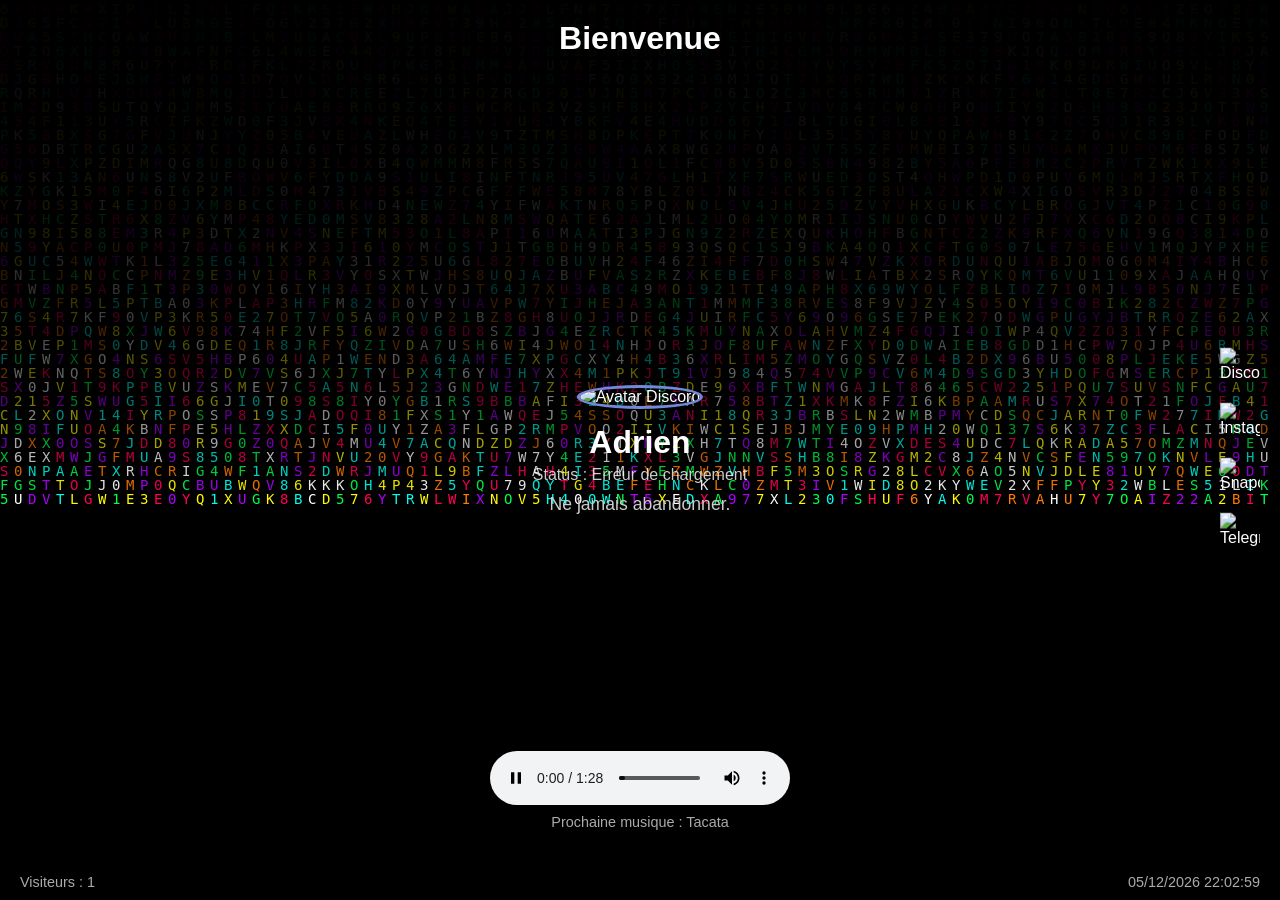
==== index.html @ 1bc6e5ac "✨ Ajout des nouveaux fichiers propres" ====
<!DOCTYPE html>
<html lang="fr">
<head>
  <meta charset="UTF-8">
  <meta name="viewport" content="width=device-width, initial-scale=1.0">
  <title>Adrien - Portfolio</title>
  <link rel="stylesheet" href="css/style.css">
</head>
<body>
  <!-- Fond animé Matrix -->
  <canvas id="canvas"></canvas>

  <!-- Message de bienvenue -->
  <div class="welcome">Bienvenue</div>

  <!-- Barre réseaux sociaux -->
  <div class="socials">
    <img src="https://cdn-icons-png.flaticon.com/512/2111/2111370.png" 
         alt="Discord" 
         onclick="copyToClipboard('king_shadow2')" 
         title="Copier Discord">
    <img src="https://cdn-icons-png.flaticon.com/512/2111/2111463.png" 
         alt="Instagram" 
         onclick="window.open('https://www.instagram.com/spectra_964?igsh=dmt1NG05ZmYxc2M4','_blank')" 
         title="Instagram">
    <img src="https://cdn-icons-png.flaticon.com/512/2111/2111808.png" 
         alt="Snapchat" 
         onclick="window.open('https://www.snapchat.com/add/adrien_bayle?share_id=bDwEDKKrba4&locale=fr-FR','_blank')" 
         title="Snapchat">
    <img src="https://cdn-icons-png.flaticon.com/512/2111/2111646.png" 
         alt="Telegram" 
         onclick="copyToClipboard('@Xylo1500')" 
         title="Copier Telegram">
  </div>

  <!-- Profil Discord -->
  <div class="center">
    <img id="avatar" class="avatar" src="" alt="Avatar Discord">
    <div id="username" class="username">Adrien</div>
    <div id="status" class="status"></div>
    <div class="subtitle">Ne jamais abandonner.</div>
  </div>

  <!-- Lecteur audio -->
  <div class="player">
    <audio id="audio" controls autoplay>
      <source src="assets/music/LUA.mp3" type="audio/mpeg">
    </audio>
    <div class="next-track">Prochaine musique : <span id="next"></span></div>
  </div>

  <!-- Compteur + heure/date -->
  <div class="footer-left">Visiteurs : <span id="counter">0</span></div>
  <div class="footer-right" id="datetime"></div>

  <script src="js/script.js"></script>
</body>
</html>
---- css/style.css ----
/* Reset */
* {
  margin: 0;
  padding: 0;
  box-sizing: border-box;
}

body,
html {
  height: 100%;
  width: 100%;
  overflow: hidden;
  font-family: Arial, sans-serif;
  color: white;
}

/* Canvas de fond */
canvas {
  position: absolute;
  top: 0;
  left: 0;
  width: 100%;
  height: 100%;
  z-index: -1;
  background: black;
}

/* Zone centrale */
.center {
  position: absolute;
  top: 50%;
  left: 50%;
  transform: translate(-50%, -50%);
  text-align: center;
}

.avatar {
  width: 120px;
  height: 120px;
  border-radius: 50%;
  border: 3px solid #7289da;
  transition: transform 0.3s;
}

.avatar:hover {
  transform: scale(1.1);
}

.username {
  font-size: 2em;
  font-weight: bold;
  margin-top: 15px;
}

.status {
  margin-top: 5px;
  font-size: 1em;
  opacity: 0.8;
}

.subtitle {
  margin-top: 10px;
  font-size: 1.1em;
  color: #ccc;
}

/* Barre réseaux sociaux */
.socials {
  position: absolute;
  top: 50%;
  right: 20px;
  display: flex;
  flex-direction: column;
  gap: 15px;
  transform: translateY(-50%);
}

.socials img {
  width: 40px;
  height: 40px;
  cursor: pointer;
  transition: transform 0.3s;
}

.socials img:hover {
  transform: scale(1.2);
}

/* Lecteur audio */
.player {
  position: absolute;
  bottom: 60px;
  left: 50%;
  transform: translateX(-50%);
  background: rgba(0, 0, 0, 0.5);
  padding: 10px 20px;
  border-radius: 10px;
}

.next-track {
  margin-top: 5px;
  font-size: 0.9em;
  color: #aaa;
  text-align: center;
}

/* Heure/date + compteur */
.footer-left {
  position: absolute;
  bottom: 10px;
  left: 20px;
  font-size: 0.9em;
  color: #aaa;
}

.footer-right {
  position: absolute;
  bottom: 10px;
  right: 20px;
  font-size: 0.9em;
  color: #aaa;
}

/* Message bienvenue */
.welcome {
  position: absolute;
  top: 20px;
  left: 50%;
  transform: translateX(-50%);
  font-size: 2em;
  font-weight: bold;
  opacity: 0;
  animation: fadeSlide 2s forwards;
}

/* Animations */
@keyframes fadeSlide {
  from {
    opacity: 0;
    transform: translate(-50%, -20px);
  }
  to {
    opacity: 1;
    transform: translate(-50%, 0);
  }
}

/* Responsive */
@media (max-width: 768px) {
  .socials {
    right: 10px;
    gap: 10px;
  }

  .socials img {
    width: 35px;
    height: 35px;
  }

  .avatar {
    width: 100px;
    height: 100px;
  }

  .username {
    font-size: 1.5em;
  }

  .welcome {
    font-size: 1.5em;
  }
}
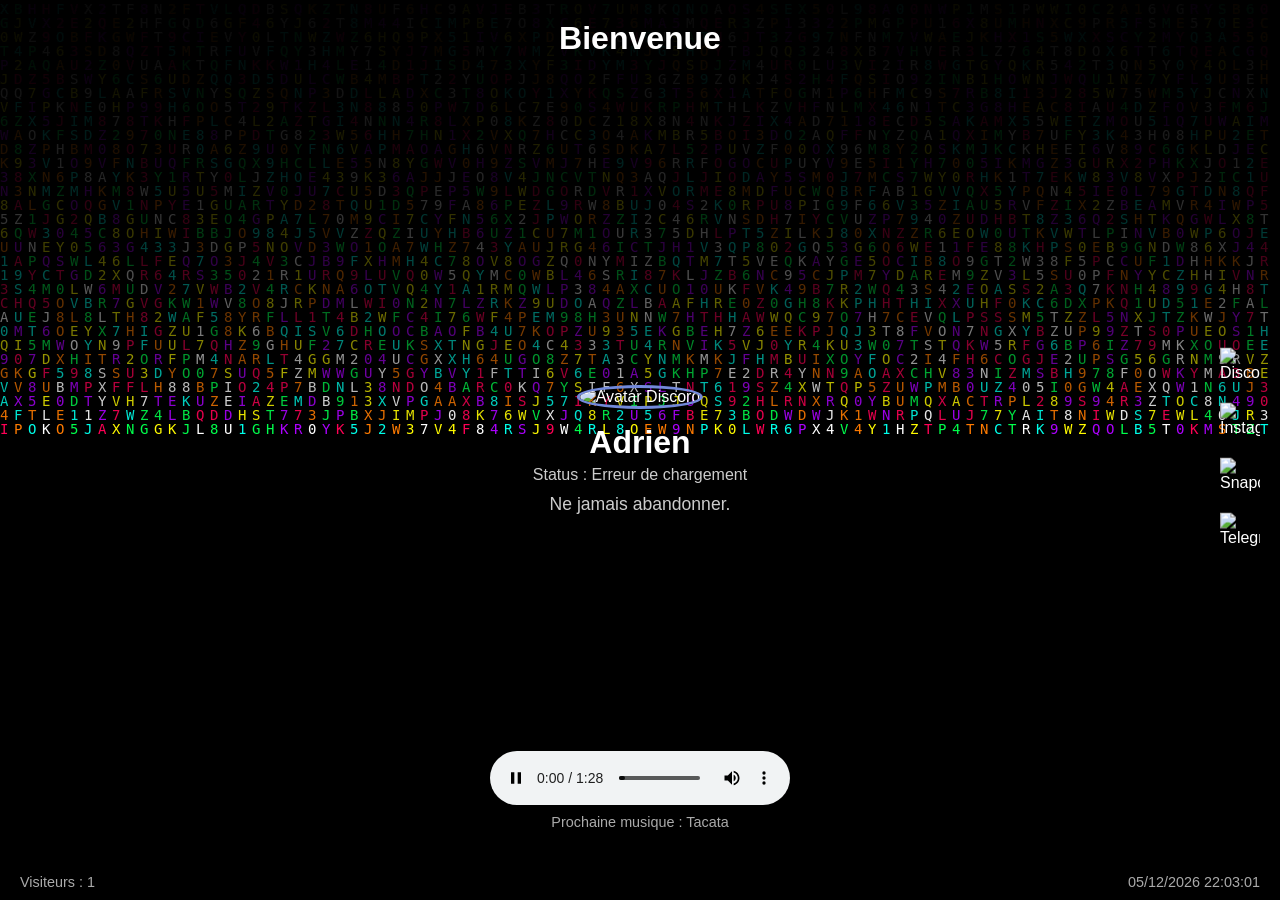
==== commit c8398811: "Update Snapchat image source in index.html" ====
--- a/index.html
+++ b/index.html
@@ -23,7 +23,7 @@
          alt="Instagram" 
          onclick="window.open('https://www.instagram.com/spectra_964?igsh=dmt1NG05ZmYxc2M4','_blank')" 
          title="Instagram">
-    <img src="https://cdn-icons-png.flaticon.com/512/2111/2111808.png" 
+    <img src="https://imgs.search.brave.com/OXcIBQgCerrtefHuZQJrU2nBHTxFW04AttVrNogVL1k/rs:fit:32:32:1:0/g:ce/aHR0cDovL2Zhdmlj/b25zLnNlYXJjaC5i/cmF2ZS5jb20vaWNv/bnMvNWI0MTFjMWFh/NzkzYTQ0ODI3MWQ1/NGY2MzUwOGVmMzA2/NmQyNzRlY2NiOTY3/NWRjMmQ3MzkzNmZl/OGFjM2JhOC93d3cu/c25hcGNoYXQuY29t/Lw" 
          alt="Snapchat" 
          onclick="window.open('https://www.snapchat.com/add/adrien_bayle?share_id=bDwEDKKrba4&locale=fr-FR','_blank')" 
          title="Snapchat">
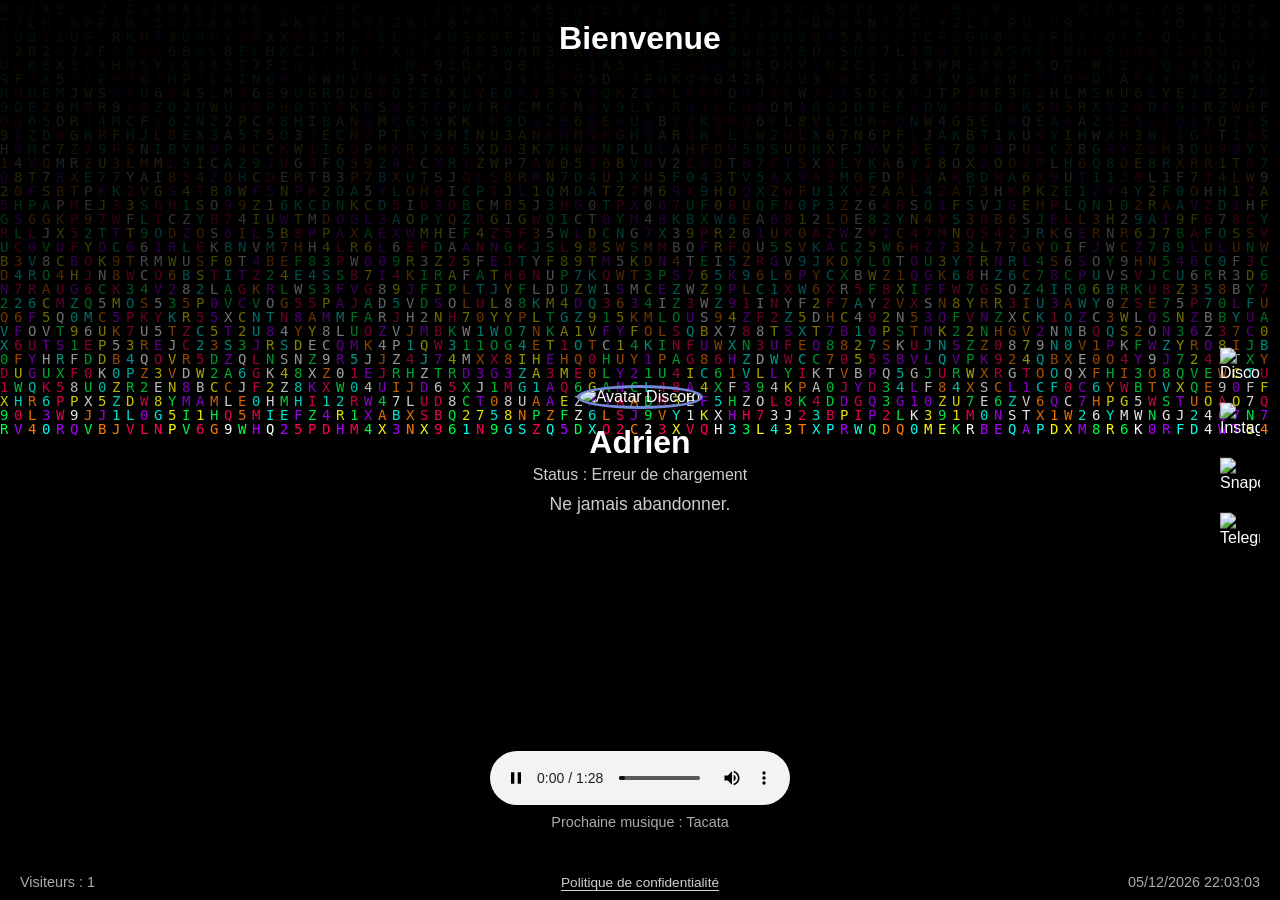
==== commit d000eaa5: "Ajout de la politique de confidentialite" ====
--- a/index.html
+++ b/index.html
@@ -51,6 +51,7 @@
 
   <!-- Compteur + heure/date -->
   <div class="footer-left">Visiteurs : <span id="counter">0</span></div>
+  <a class="privacy-link" href="/privacy/">Politique de confidentialité</a>
   <div class="footer-right" id="datetime"></div>
 
   <script src="js/script.js"></script>
--- a/css/style.css
+++ b/css/style.css
@@ -170,3 +170,23 @@
     font-size: 1.5em;
   }
 }
+
+/* Lien vers la politique de confidentialité */
+.privacy-link {
+  position: absolute;
+  bottom: 10px;
+  left: 50%;
+  transform: translateX(-50%);
+  color: #d0d0d0;
+  font-size: .85rem;
+  text-decoration: underline;
+  text-underline-offset: 3px;
+  white-space: nowrap;
+}
+.privacy-link:hover, .privacy-link:focus-visible { color: white; }
+@media (max-width: 768px) {
+  .privacy-link { bottom: 36px; font-size: .75rem; }
+  .footer-left, .footer-right { font-size: .72rem; }
+  .footer-left { left: 8px; }
+  .footer-right { right: 8px; }
+}
